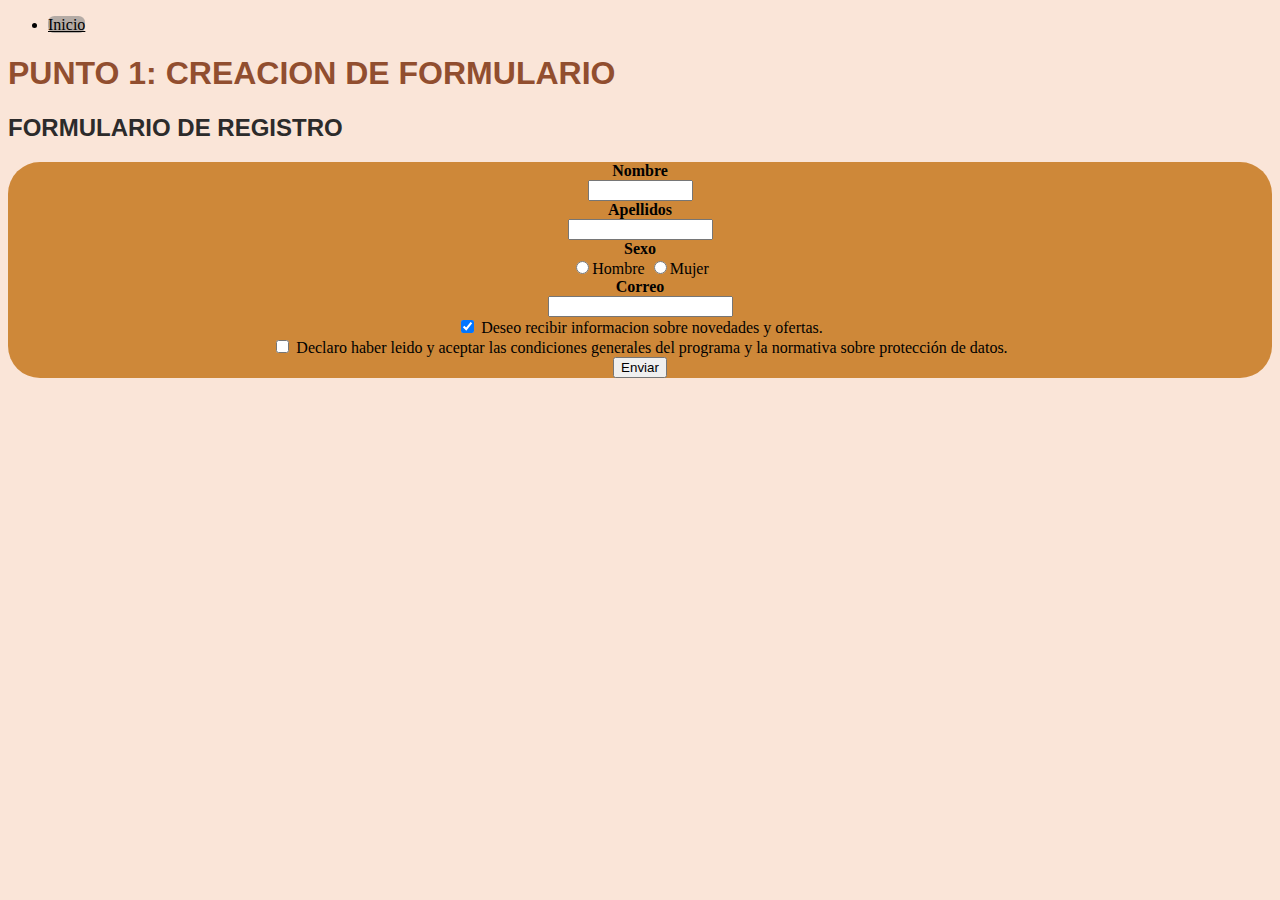
==== HTML/Punto1.html @ 6623b00a "Add files" ====
<!DOCTYPE html>
<html lang="en">
<head>
    <meta charset="UTF-8">
    <meta name="viewport" content="width=device-width, initial-scale=1.0">
    <title>FORMULARIO DE REGISTRO - Mi web</title>
    <link rel="stylesheet" href="../style.css">
</head>
<body>
    <main>
        <nav>
            <ul>
                <li><a href="../index.html" target="_blank">Inicio</a></li>
            </ul>
        </nav>
        <h1>PUNTO 1: CREACION DE FORMULARIO</h1>
    </main>
    <section>
       <h2>FORMULARIO DE REGISTRO</h2>
        <div>
            <form action="mailto:santiagoloaizamadrid@gmail.com" method="get" enctype="text/plain">
                <b>Nombre</b><br> <input type="text" name="Nombre" size="10" maxlength="50">
                <br><b>Apellidos</b><br> <input type="text" name="Apellidos" size="15" maxlength="50">
                <br><b>Sexo</b><br> <input type="radio" name="Sexo" value="Hombre">Hombre
                <input type="radio" name="sexo" value="Mujer">Mujer
                <br><b>Correo</b><br><input type="text" name="Correo">
                <br><input type="checkbox" name="Recibir informacion" checked> Deseo recibir informacion sobre novedades y ofertas. 
                <br><input type="checkbox" name="Declaracion de leido"> Declaro haber leido y aceptar las condiciones generales 
                del programa y la normativa sobre protección de datos.
                <br><input type="submit" value="Enviar"> 
            </form>
        </div>
    </section>
</body>
</html>
---- style.css ----
html{
    background-color: rgba(234, 148, 91, 0.241);
}
h1{
    font-family:'Franklin Gothic Medium', 'Arial Narrow', Arial, sans-serif;
    color: rgb(145, 78, 47);
}

h2{
    font-family: 'Franklin Gothic Medium', 'Arial Narrow', Arial, sans-serif;
    color: rgb(44, 43, 43);
}

h3{
    font-family: 'Franklin Gothic Medium', 'Arial Narrow', Arial, sans-serif;
    color: rgb(31, 26, 17);
}

table{
    border-radius: 0.3rem;
}

div{
    background-color: rgb(206, 136, 57);
    border-radius: 2rem;
    text-align: center;
}

a{
    background-color: rgba(128, 128, 128, 0.573);
    border-radius: 0.4rem;
    height: 2rem;
    color: black;
}

table{
    text-align: center;
    align-content: center;
    margin-top: 1rem;
    margin-bottom: 1rem;
    margin-left: 4rem;
    margin-right: 4rem;
}

.tableContainer{
    background-color:rgba(228, 179, 114, 0.586);
    position: absolute;
}
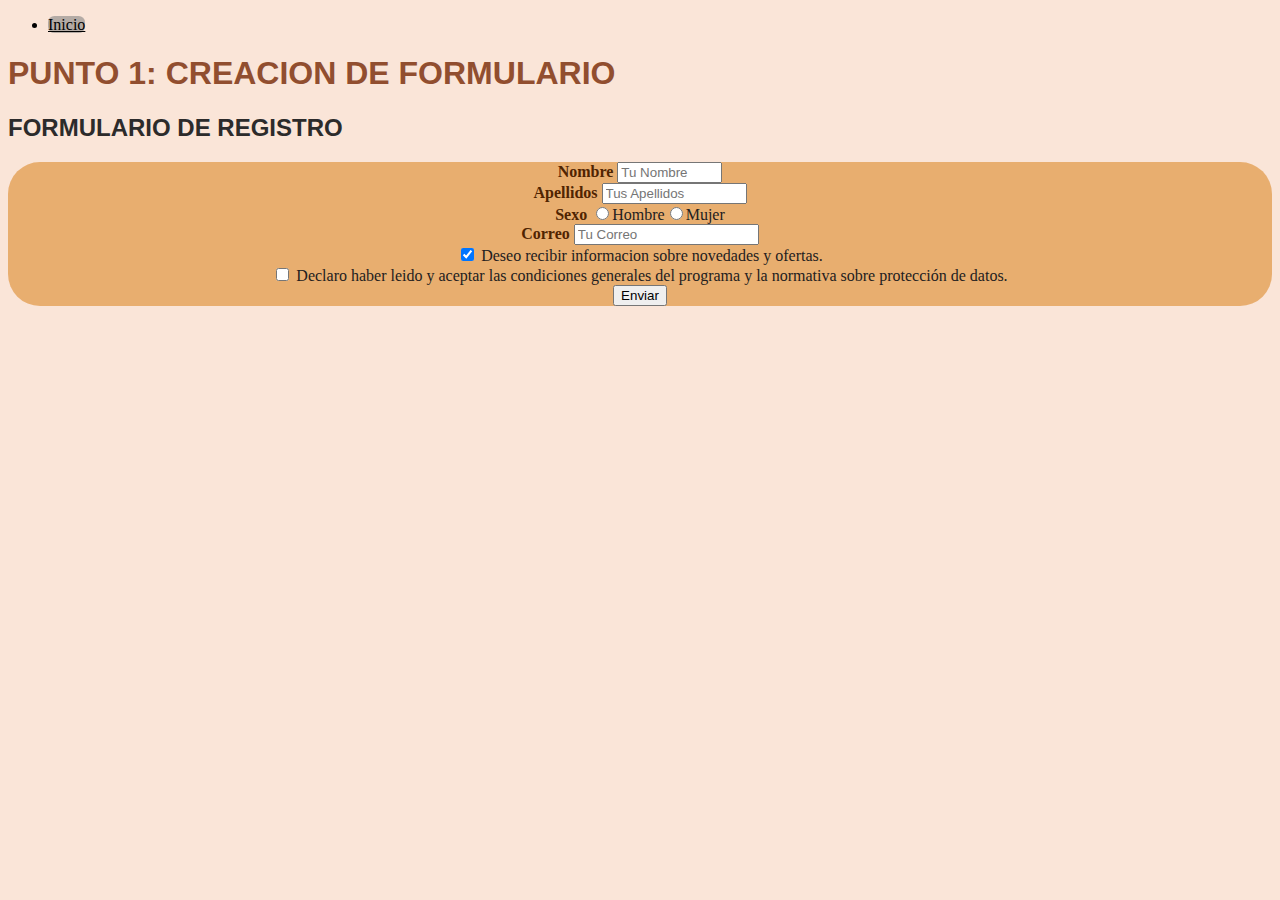
==== commit c588a020: "Modificacion y optimizacion del formulario y su diseño propio." ====
--- a/HTML/Punto1.html
+++ b/HTML/Punto1.html
@@ -19,14 +19,26 @@
        <h2>FORMULARIO DE REGISTRO</h2>
         <div>
             <form action="mailto:santiagoloaizamadrid@gmail.com" method="get" enctype="text/plain">
-                <b>Nombre</b><br> <input type="text" name="Nombre" size="10" maxlength="50">
-                <br><b>Apellidos</b><br> <input type="text" name="Apellidos" size="15" maxlength="50">
-                <br><b>Sexo</b><br> <input type="radio" name="Sexo" value="Hombre">Hombre
-                <input type="radio" name="sexo" value="Mujer">Mujer
-                <br><b>Correo</b><br><input type="text" name="Correo">
-                <br><input type="checkbox" name="Recibir informacion" checked> Deseo recibir informacion sobre novedades y ofertas. 
-                <br><input type="checkbox" name="Declaracion de leido"> Declaro haber leido y aceptar las condiciones generales 
-                del programa y la normativa sobre protección de datos.
+                <label for="Nombre">
+                    <span><b>Nombre</b></span>
+                    <input type="text" name="Nombre" id="Nombre" size="10" maxlength="50" placeholder="Tu Nombre" autocomplete="name" required>
+                </label><br>
+                <label for="Apellidos">
+                    <span><b>Apellidos</b></span>
+                    <input type="text" name="Apellidos" id="Apellidos" size="15" maxlength="50" placeholder="Tus Apellidos" required>
+                </label><br>
+                <label for="Sexo">
+                    <span><b>Sexo</b></span>
+                    <input type="radio" name="Sexo" value="Hombre">Hombre<input type="radio" name="sexo" value="Mujer">Mujer
+                </label><br>
+                <label for="Correo">
+                    <span><b>Correo</b></span>
+                    <input type="email" id="Correo" name="Correo" placeholder="Tu Correo" autocomplete="email" required>
+                </label>
+                <label for="Recibir informacion"><br><input type="checkbox" name="Recibir informacion" checked> Deseo recibir informacion 
+                sobre novedades y ofertas. </label>
+                <label for="Declaracion de leido"><br><input type="checkbox" name="Declaracion de leido"> Declaro haber leido y aceptar las condiciones generales 
+                del programa y la normativa sobre protección de datos.</label>
                 <br><input type="submit" value="Enviar"> 
             </form>
         </div>
--- a/style.css
+++ b/style.css
@@ -16,12 +16,8 @@
     color: rgb(31, 26, 17);
 }
 
-table{
-    border-radius: 0.3rem;
-}
-
 div{
-    background-color: rgb(206, 136, 57);
+    background-color: rgba(223, 145, 55, 0.652);
     border-radius: 2rem;
     text-align: center;
 }
@@ -34,6 +30,7 @@
 }
 
 table{
+    border-radius: 0.3rem;
     text-align: center;
     align-content: center;
     margin-top: 1rem;
@@ -45,4 +42,10 @@
 .tableContainer{
     background-color:rgba(228, 179, 114, 0.586);
     position: absolute;
+}
+form{
+    color: rgb(35, 32, 30);
+}
+span{
+    color: rgb(80, 36, 1);
 }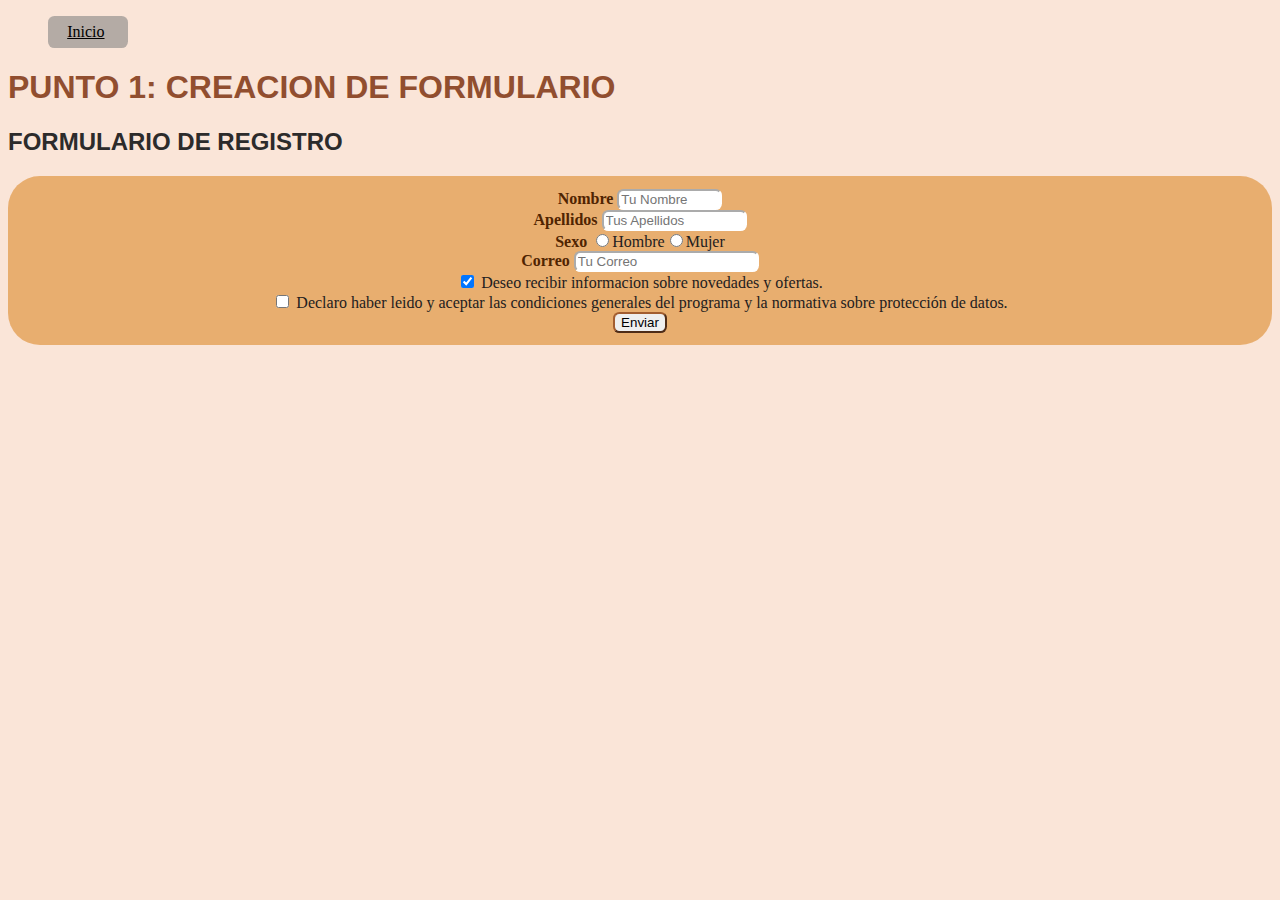
==== commit 8ad157bb: "Commit que contiene la integracion de temas de tamaños" ====
--- a/HTML/Punto1.html
+++ b/HTML/Punto1.html
@@ -1,5 +1,5 @@
 <!DOCTYPE html>
-<html lang="en">
+<html lang="en" style="background-color: rgba(234, 148, 91, 0.241);">
 <head>
     <meta charset="UTF-8">
     <meta name="viewport" content="width=device-width, initial-scale=1.0">
@@ -10,36 +10,41 @@
     <main>
         <nav>
             <ul>
-                <li><a href="../index.html" target="_blank">Inicio</a></li>
+                <li style="list-style: none;height: 2rem; border-radius: 0.4rem;background-color: rgba(128, 128, 128, 0.573); position: relative; width: 8vw; align-content: center; justify-content: center; max-width: 5rem;">
+                    <a href="../index.html" target="_self" style="color: black; padding: 1.5vw;">Inicio</a></li>
             </ul>
         </nav>
-        <h1>PUNTO 1: CREACION DE FORMULARIO</h1>
+        <h1 style="font-family:'Franklin Gothic Medium', 'Arial Narrow', Arial, sans-serif;
+        color: rgb(145, 78, 47);">PUNTO 1: CREACION DE FORMULARIO</h1>
     </main>
     <section>
-       <h2>FORMULARIO DE REGISTRO</h2>
-        <div>
-            <form action="mailto:santiagoloaizamadrid@gmail.com" method="get" enctype="text/plain">
+       <h2 style="font-family: 'Franklin Gothic Medium', 'Arial Narrow', Arial, sans-serif;
+       color: rgb(44, 43, 43);">FORMULARIO DE REGISTRO</h2>
+        <div style="background-color: rgba(223, 145, 55, 0.652);
+        border-radius: 2rem;
+        text-align: center;">
+            <form style="color: rgb(35, 32, 30); padding: 0.8rem;" action="mailto:santiagoloaizamadrid@gmail.com" method="get" enctype="text/plain">
                 <label for="Nombre">
-                    <span><b>Nombre</b></span>
-                    <input type="text" name="Nombre" id="Nombre" size="10" maxlength="50" placeholder="Tu Nombre" autocomplete="name" required>
+                    <span style="color: rgb(80, 36, 1);"><b>Nombre</b></span>
+                    <input type="text" name="Nombre" id="Nombre" size="10" maxlength="50" placeholder="Tu Nombre" autocomplete="name" required style="border-radius: 0.4rem; border-color: white;">
                 </label><br>
                 <label for="Apellidos">
-                    <span><b>Apellidos</b></span>
-                    <input type="text" name="Apellidos" id="Apellidos" size="15" maxlength="50" placeholder="Tus Apellidos" required>
+                    <span style="color: rgb(80, 36, 1);"><b>Apellidos</b></span>
+                    <input type="text" name="Apellidos" id="Apellidos" size="15" maxlength="50" placeholder="Tus Apellidos" required style="border-radius: 0.4rem; border-color: white;">
                 </label><br>
                 <label for="Sexo">
-                    <span><b>Sexo</b></span>
+                    <span style="color: rgb(80, 36, 1);"><b>Sexo</b></span>
                     <input type="radio" name="Sexo" value="Hombre">Hombre<input type="radio" name="sexo" value="Mujer">Mujer
                 </label><br>
                 <label for="Correo">
-                    <span><b>Correo</b></span>
-                    <input type="email" id="Correo" name="Correo" placeholder="Tu Correo" autocomplete="email" required>
+                    <span style="color: rgb(80, 36, 1);"><b>Correo</b></span>
+                    <input type="email" id="Correo" name="Correo" placeholder="Tu Correo" autocomplete="email" required style="border-radius: 0.4rem; border-color: white;">
                 </label>
                 <label for="Recibir informacion"><br><input type="checkbox" name="Recibir informacion" checked> Deseo recibir informacion 
                 sobre novedades y ofertas. </label>
                 <label for="Declaracion de leido"><br><input type="checkbox" name="Declaracion de leido"> Declaro haber leido y aceptar las condiciones generales 
                 del programa y la normativa sobre protección de datos.</label>
-                <br><input type="submit" value="Enviar"> 
+                <br><input type="submit" value="Enviar" style="border-radius: 0.4rem; border-color: rgb(162, 93, 48);"> 
             </form>
         </div>
     </section>
